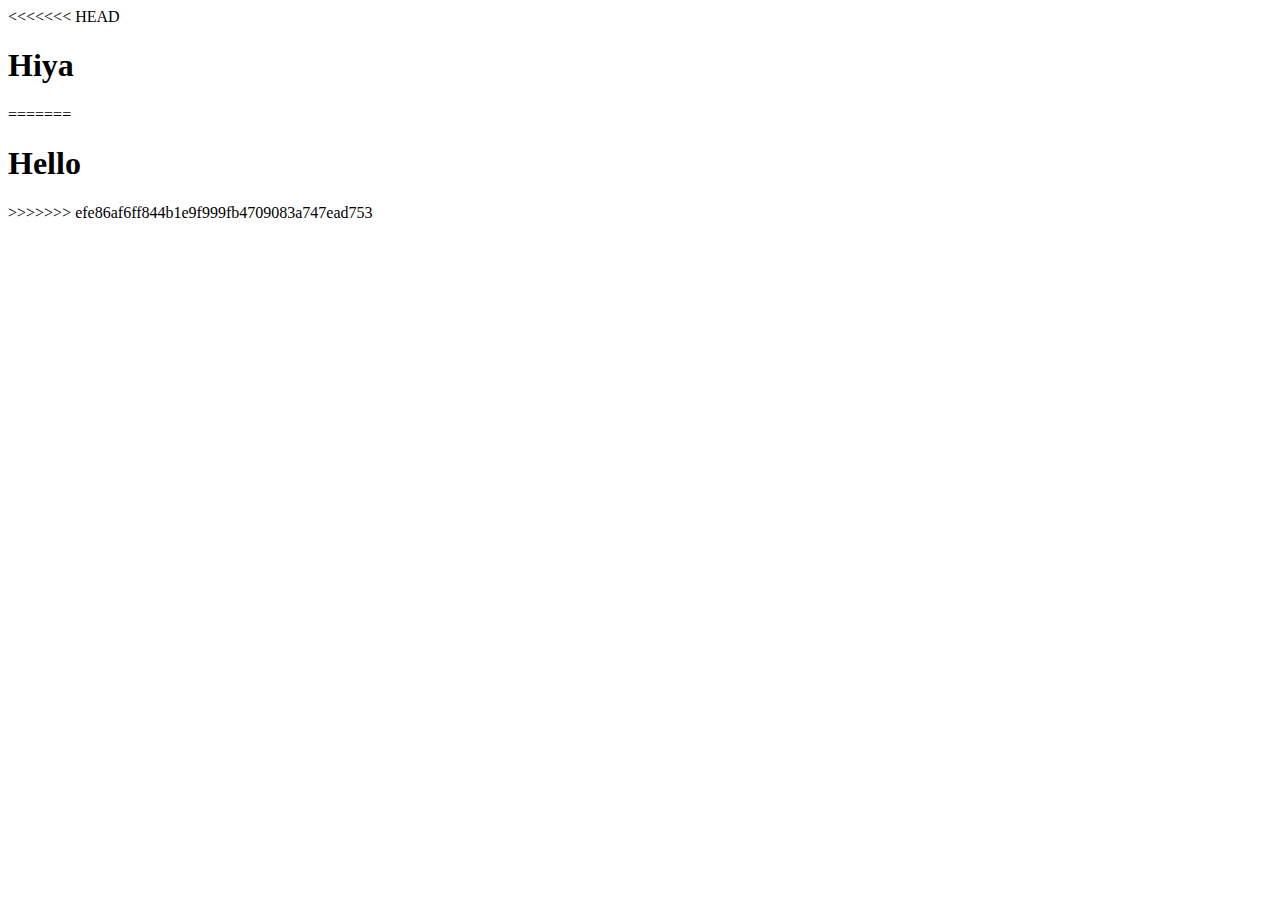
==== index.html @ d72c69d9 "testing" ====
<<<<<<< HEAD
<!DOCTYPE html>
<html lang="en">
<head>
  <meta charset="UTF-8">
  <meta name="viewport" content="width=device-width, initial-scale=1.0">
  <meta http-equiv="X-UA-Compatible" content="ie=edge">
  <title>Document</title>
</head>
<body>
  <h1>Hiya</h1>
=======
<html>
<body>
  <h1>Hello</h1>
>>>>>>> efe86af6ff844b1e9f999fb4709083a747ead753
</body>
</html>
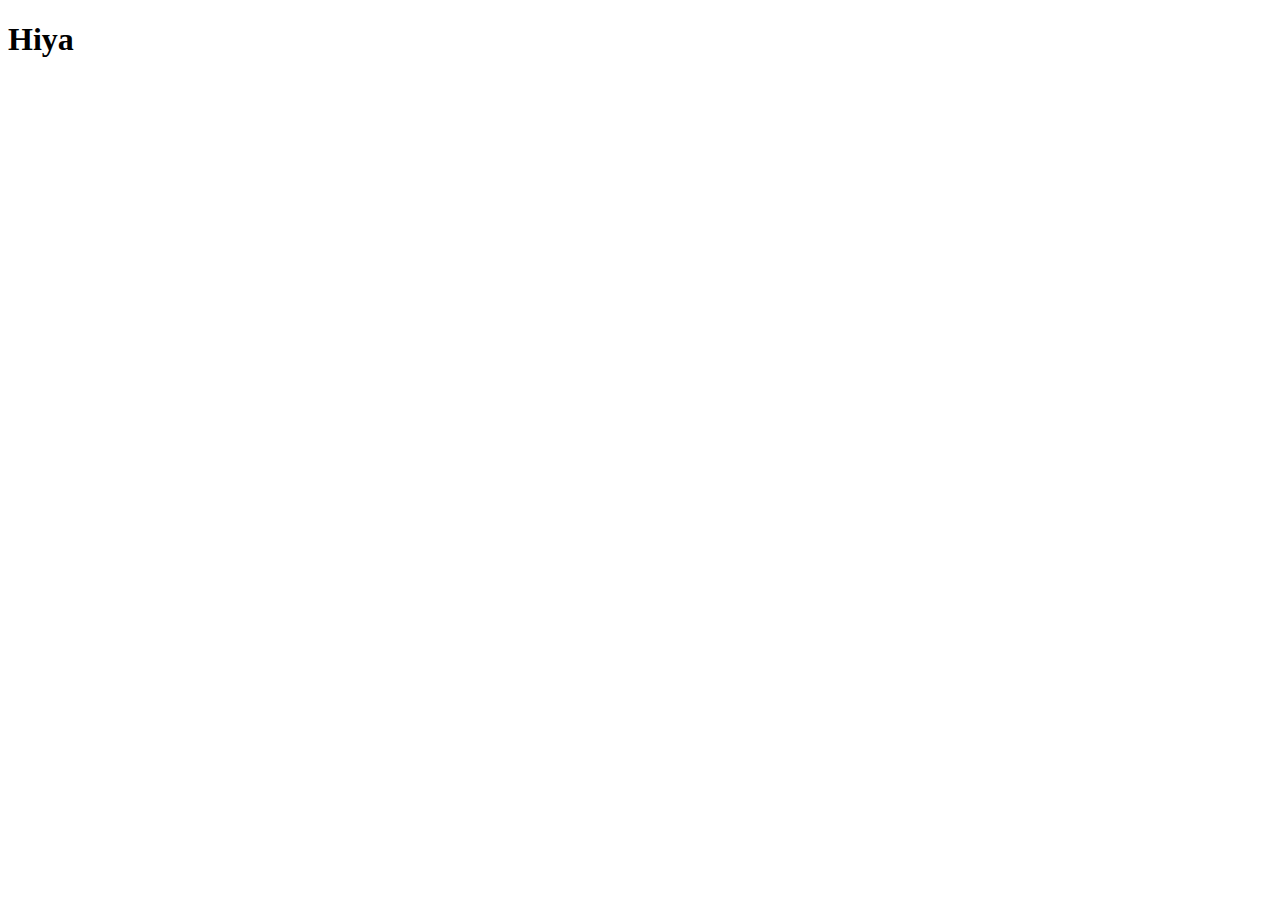
==== commit 7148eb44: "resolved merge conflict" ====
--- a/index.html
+++ b/index.html
@@ -1,4 +1,4 @@
-<<<<<<< HEAD
+
 <!DOCTYPE html>
 <html lang="en">
 <head>
@@ -9,10 +9,5 @@
 </head>
 <body>
   <h1>Hiya</h1>
-=======
-<html>
-<body>
-  <h1>Hello</h1>
->>>>>>> efe86af6ff844b1e9f999fb4709083a747ead753
 </body>
 </html>
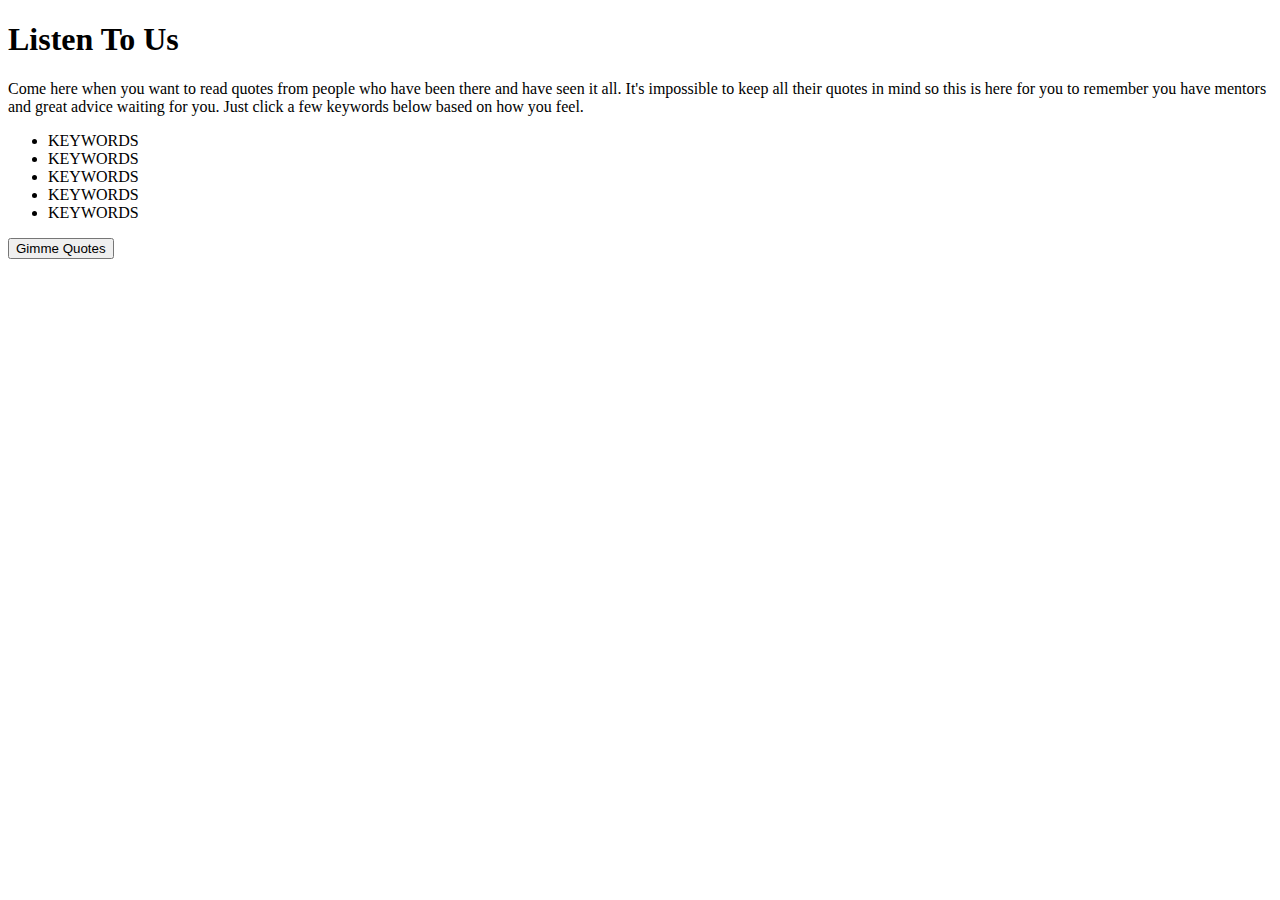
==== commit 7d64a4d0: "got js,html,and css files hooked up.  wireframe done." ====
--- a/index.html
+++ b/index.html
@@ -2,12 +2,32 @@
 <!DOCTYPE html>
 <html lang="en">
 <head>
+  <script src="https://code.jquery.com/jquery-3.2.1.min.js" integrity="sha256-hwg4gsxgFZhOsEEamdOYGBf13FyQuiTwlAQgxVSNgt4=" crossorigin="anonymous" defer=""></script>
+  <script src="app.js" charset="utf-8" defer></script>
+  <link rel="stylesheet" href="style.css">
   <meta charset="UTF-8">
   <meta name="viewport" content="width=device-width, initial-scale=1.0">
   <meta http-equiv="X-UA-Compatible" content="ie=edge">
   <title>Document</title>
 </head>
 <body>
-  <h1>Hiya</h1>
+  <h1>Listen To Us</h1>
+  <p>Come here when you want to read quotes from people who have
+     been there and have seen it all.  It's impossible to keep all their quotes
+     in mind so this is here for you to remember you have mentors and great
+     advice waiting for you.  Just click a few keywords below based on how you feel.
+  </p>
+
+  <ul>
+    <li>KEYWORDS</li>
+    <li>KEYWORDS</li>
+    <li>KEYWORDS</li>
+    <li>KEYWORDS</li>
+    <li>KEYWORDS</li>
+  </ul>
+
+  <button type="button" id="nextPage">Gimme Quotes</button>
+
+
 </body>
 </html>
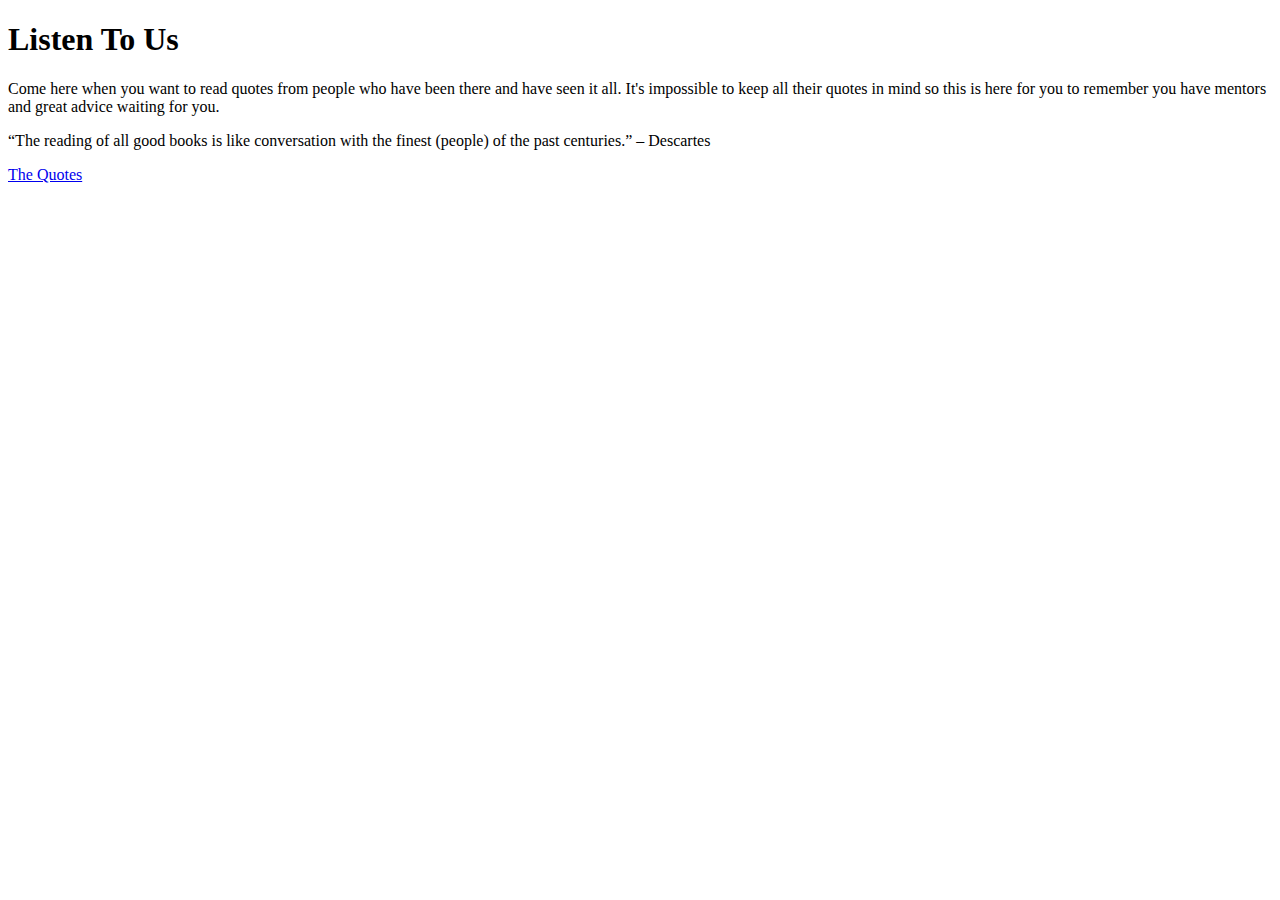
==== commit c3e234ad: "added quotes.html page.  Going to try for two webpages" ====
--- a/index.html
+++ b/index.html
@@ -15,18 +15,14 @@
   <p>Come here when you want to read quotes from people who have
      been there and have seen it all.  It's impossible to keep all their quotes
      in mind so this is here for you to remember you have mentors and great
-     advice waiting for you.  Just click a few keywords below based on how you feel.
+     advice waiting for you.
+  </p>
+  <p>  “The reading of all good books is like conversation with the finest (people) of the past centuries.” – Descartes
   </p>
 
-  <ul>
-    <li>KEYWORDS</li>
-    <li>KEYWORDS</li>
-    <li>KEYWORDS</li>
-    <li>KEYWORDS</li>
-    <li>KEYWORDS</li>
-  </ul>
 
-  <button type="button" id="nextPage">Gimme Quotes</button>
+
+  <a href="./Quotes.hmtl">The Quotes</a>
 
 
 </body>
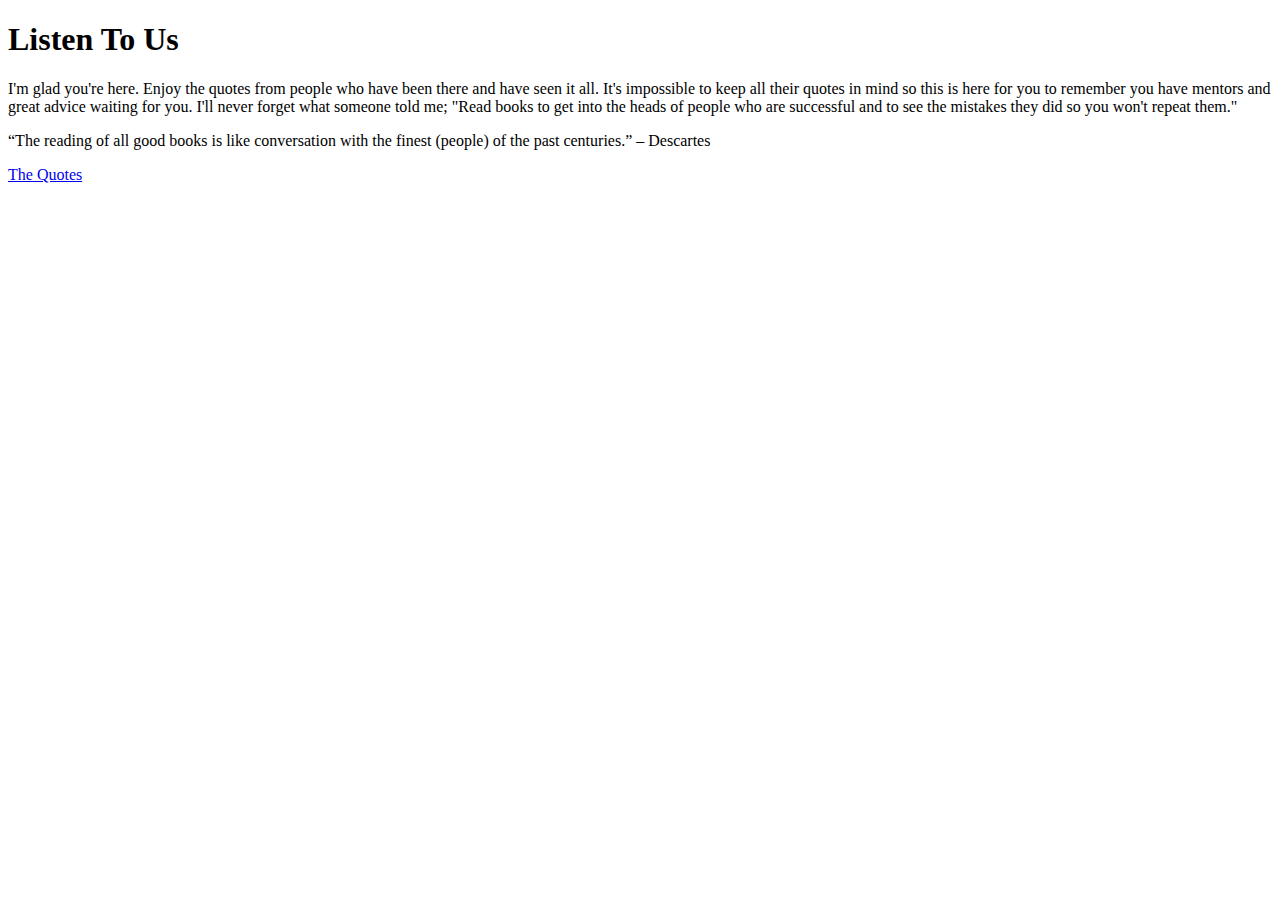
==== commit b1b37f56: "Got the quotes to randomly appear including the author" ====
--- a/index.html
+++ b/index.html
@@ -12,17 +12,19 @@
 </head>
 <body>
   <h1>Listen To Us</h1>
-  <p>Come here when you want to read quotes from people who have
+  <p>I'm glad you're here.  Enjoy the quotes from people who have
      been there and have seen it all.  It's impossible to keep all their quotes
      in mind so this is here for you to remember you have mentors and great
-     advice waiting for you.
+     advice waiting for you.  I'll never forget what someone told me; "Read books to
+     get into the heads of people who are successful and to see the mistakes
+     they did so you won't repeat them."
   </p>
   <p>  “The reading of all good books is like conversation with the finest (people) of the past centuries.” – Descartes
   </p>
 
 
 
-  <a href="./Quotes.hmtl">The Quotes</a>
+  <a href="./Quotes.html" target="_blank">The Quotes</a>
 
 
 </body>
